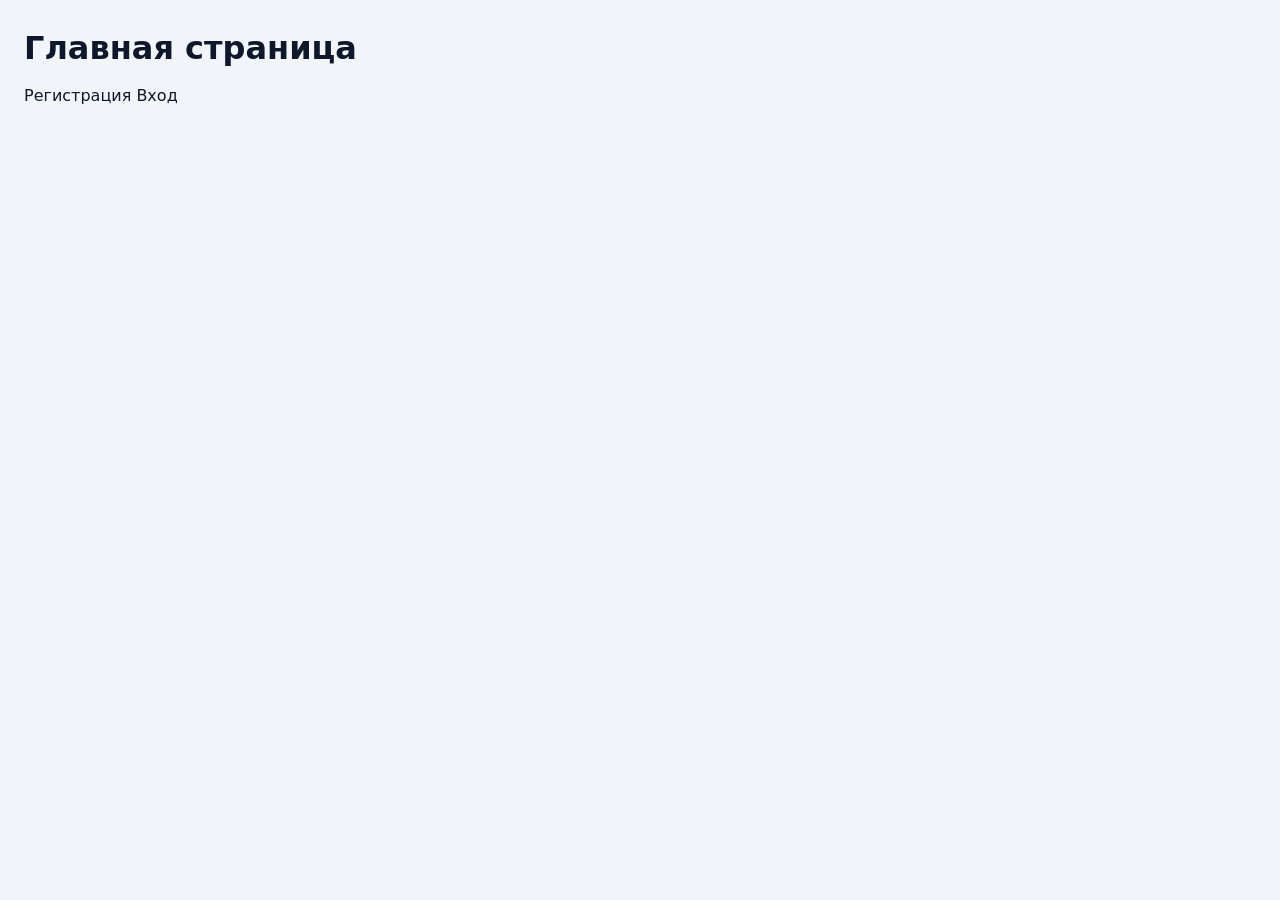
==== templates/index.html @ b749cd7c "Add files via upload" ====
<!DOCTYPE html>
<html lang="ru">
<head>
    <meta charset="UTF-8">
    <meta name="viewport" content="width=device-width, initial-scale=1.0">
    <title>Главная</title>
    <link rel="stylesheet" href="/static/style.css">
</head>
<body>
    <h1>Главная страница</h1>
    <a href="/register">Регистрация</a>
    <a href="/login">Вход</a>
</body>
</html>
---- static/style.css ----
:root {
    --bg: #f1f5f9;
    --panel: #ffffff;
    --panel-soft: #f8fafc;
    --border: #e2e8f0;
    --text: #0f172a;
    --muted: #64748b;
    --primary: #3b82f6;
    --primary-hover: #2563eb;
    --danger: #ef4444;
    --danger-hover: #dc2626;
    --shadow: 0 20px 35px -10px rgba(0, 0, 0, 0.10);
    --radius: 20px;
    --radius-sm: 12px;
}

* {
    margin: 0;
    padding: 0;
    box-sizing: border-box;
}

html, body {
    min-height: 100%;
}

body {
    font-family: system-ui, -apple-system, "Segoe UI", Roboto, sans-serif;
    background: var(--bg);
    color: var(--text);
    line-height: 1.5;
    padding: 24px;
}

a {
    color: inherit;
    text-decoration: none;
}

button,
input,
textarea {
    font: inherit;
}

.container {
    max-width: 1100px;
    margin: 0 auto;
}

.page-card {
    background: var(--panel);
    border-radius: var(--radius);
    box-shadow: var(--shadow);
    border: 1px solid rgba(226, 232, 240, 0.9);
    padding: 24px;
}

.card {
    background: var(--panel-soft);
    border: 1px solid var(--border);
    border-radius: 16px;
    padding: 16px;
    margin-top: 18px;
}

h1, h2, h3 {
    color: var(--text);
    margin-bottom: 12px;
}

p {
    color: var(--muted);
}

.form {
    display: grid;
    gap: 12px;
}

.input,
input[type="text"],
input[type="password"],
input[type="file"] {
    width: 100%;
    padding: 12px 14px;
    border: 1px solid #cbd5e1;
    border-radius: 12px;
    background: #fff;
    outline: none;
}

.input:focus,
input[type="text"]:focus,
input[type="password"]:focus,
input[type="file"]:focus {
    border-color: var(--primary);
    box-shadow: 0 0 0 3px rgba(59, 130, 246, 0.15);
}

.btn {
    display: inline-flex;
    align-items: center;
    justify-content: center;
    gap: 8px;
    padding: 10px 16px;
    border: 0;
    border-radius: 12px;
    background: var(--primary);
    color: #fff;
    cursor: pointer;
    transition: 0.15s ease;
}

.btn:hover {
    background: var(--primary-hover);
}

.btn-danger {
    background: var(--danger);
}

.btn-danger:hover {
    background: var(--danger-hover);
}

.btn-secondary {
    background: #e2e8f0;
    color: #0f172a;
}

.btn-secondary:hover {
    background: #cbd5e1;
}

.actions {
    display: flex;
    gap: 10px;
    flex-wrap: wrap;
    margin-top: 14px;
}

.top-row {
    display: flex;
    gap: 20px;
    align-items: center;
    flex-wrap: wrap;
}

.avatar,
.mini-avatar,
.msg-avatar,
.header-avatar {
    overflow: hidden;
    background: #cbd5e1;
    display: flex;
    align-items: center;
    justify-content: center;
    color: #334155;
    font-weight: 700;
    flex-shrink: 0;
}

.avatar {
    width: 120px;
    height: 120px;
    border-radius: 50%;
    font-size: 42px;
}

.header-avatar {
    width: 40px;
    height: 40px;
    border-radius: 50%;
    font-size: 14px;
    margin-right: 10px;
}

.mini-avatar {
    width: 36px;
    height: 36px;
    border-radius: 50%;
    font-size: 14px;
}

.msg-avatar {
    width: 38px;
    height: 38px;
    border-radius: 50%;
    font-size: 14px;
}

.avatar img,
.mini-avatar img,
.msg-avatar img,
.header-avatar img {
    width: 100%;
    height: 100%;
    object-fit: cover;
}

.gallery {
    display: flex;
    flex-wrap: wrap;
    gap: 16px;
    margin-top: 12px;
}

.photo {
    width: 220px;
    border: 1px solid var(--border);
    border-radius: 16px;
    padding: 12px;
    background: #fff;
    text-align: center;
}

.photo img {
    width: 100%;
    height: 160px;
    object-fit: cover;
    border-radius: 12px;
    margin-bottom: 10px;
}

.top-bar {
    padding: 16px;
    background: #fff;
    border-bottom: 1px solid var(--border);
    display: flex;
    justify-content: space-between;
    align-items: center;
    gap: 12px;
}

.btn-back {
    color: var(--primary);
    font-weight: 600;
}

.btn-back:hover {
    text-decoration: underline;
}

.start-chat-form {
    display: flex;
    gap: 8px;
}

.start-chat-form input {
    padding: 10px 14px;
    border: 1px solid #cbd5e1;
    border-radius: 999px;
    outline: none;
}

.chat-page {
    width: min(1200px, 95vw);
    height: 90vh;
    margin: 0 auto;
    background: #fff;
    border-radius: var(--radius);
    box-shadow: var(--shadow);
    display: flex;
    flex-direction: column;
    overflow: hidden;
}

.chat-wrapper {
    display: flex;
    flex: 1;
    overflow: hidden;
}

.sidebar {
    width: 260px;
    background: var(--panel-soft);
    border-right: 1px solid var(--border);
    padding: 16px;
    overflow-y: auto;
}

.contact-item {
    display: flex;
    align-items: center;
    gap: 10px;
    padding: 10px 12px;
    margin-bottom: 6px;
    border-radius: 12px;
    color: var(--text);
    transition: 0.15s ease;
}

.contact-item:hover {
    background: #e2e8f0;
}

.contact-item.active {
    background: #dbeafe;
    color: #1e40af;
    font-weight: 600;
}

.chat-area {
    flex: 1;
    display: flex;
    flex-direction: column;
    background: #fff;
}

.chat-header {
    padding: 12px 16px;
    border-bottom: 1px solid var(--border);
    display: flex;
    justify-content: space-between;
    align-items: center;
    gap: 12px;
}

.chat-title {
    display: flex;
    align-items: center;
}

.chat-messages {
    flex: 1;
    overflow-y: auto;
    padding: 16px;
    display: flex;
    flex-direction: column;
    gap: 12px;
}

.msg {
    display: flex;
    align-items: flex-end;
    gap: 8px;
    max-width: 75%;
}

.msg.sent {
    align-self: flex-end;
    flex-direction: row-reverse;
}

.msg.received {
    align-self: flex-start;
}

.msg-body {
    display: flex;
    flex-direction: column;
    gap: 4px;
    max-width: 100%;
}

.msg-content {
    display: flex;
    align-items: center;
    gap: 8px;
    background: #f1f5f9;
    padding: 10px 14px;
    border-radius: 18px;
    position: relative;
}

.msg.sent .msg-content {
    background: var(--primary);
    color: #fff;
}

.text {
    word-break: break-word;
}

.time {
    font-size: 12px;
    color: var(--muted);
    margin-left: 8px;
}

.msg-dropdown {
    position: relative;
}

.msg-menu-btn {
    background: none;
    border: none;
    font-size: 18px;
    cursor: pointer;
    padding: 0 4px;
    color: inherit;
    opacity: 0.7;
}

.msg-dropdown-content {
    display: none;
    position: absolute;
    right: 0;
    top: 24px;
    background: #fff;
    box-shadow: 0 5px 15px rgba(0,0,0,0.1);
    border-radius: 10px;
    z-index: 10;
    min-width: 120px;
    overflow: hidden;
}

.msg-dropdown-content.show {
    display: block;
}

.msg-dropdown-content a,
.msg-dropdown-content button {
    display: block;
    width: 100%;
    padding: 10px 12px;
    text-align: left;
    background: none;
    border: none;
    font-size: 14px;
    cursor: pointer;
    color: var(--text);
    text-decoration: none;
}

.msg-dropdown-content a:hover,
.msg-dropdown-content button:hover {
    background: #f1f5f9;
}

.input-area {
    padding: 12px;
    border-top: 1px solid var(--border);
    display: flex;
    gap: 10px;
    background: #fff;
}

.input-area input {
    flex: 1;
    padding: 12px 16px;
    border: 1px solid #cbd5e1;
    border-radius: 999px;
    outline: none;
}

.message-empty {
    color: #94a3b8;
}

.notice {
    color: var(--danger);
    margin-top: 8px;
}

@media (max-width: 900px) {
    body {
        padding: 12px;
    }

    .chat-wrapper {
        flex-direction: column;
    }

    .sidebar {
        width: 100%;
        border-right: none;
        border-bottom: 1px solid var(--border);
    }

    .msg {
        max-width: 92%;
    }
}

@media (max-width: 640px) {
    .top-bar {
        flex-direction: column;
        align-items: stretch;
    }

    .start-chat-form {
        width: 100%;
        flex-direction: column;
    }

    .input-area {
        flex-direction: column;
    }

    .input-area button,
    .start-chat-form button {
        width: 100%;
    }
}
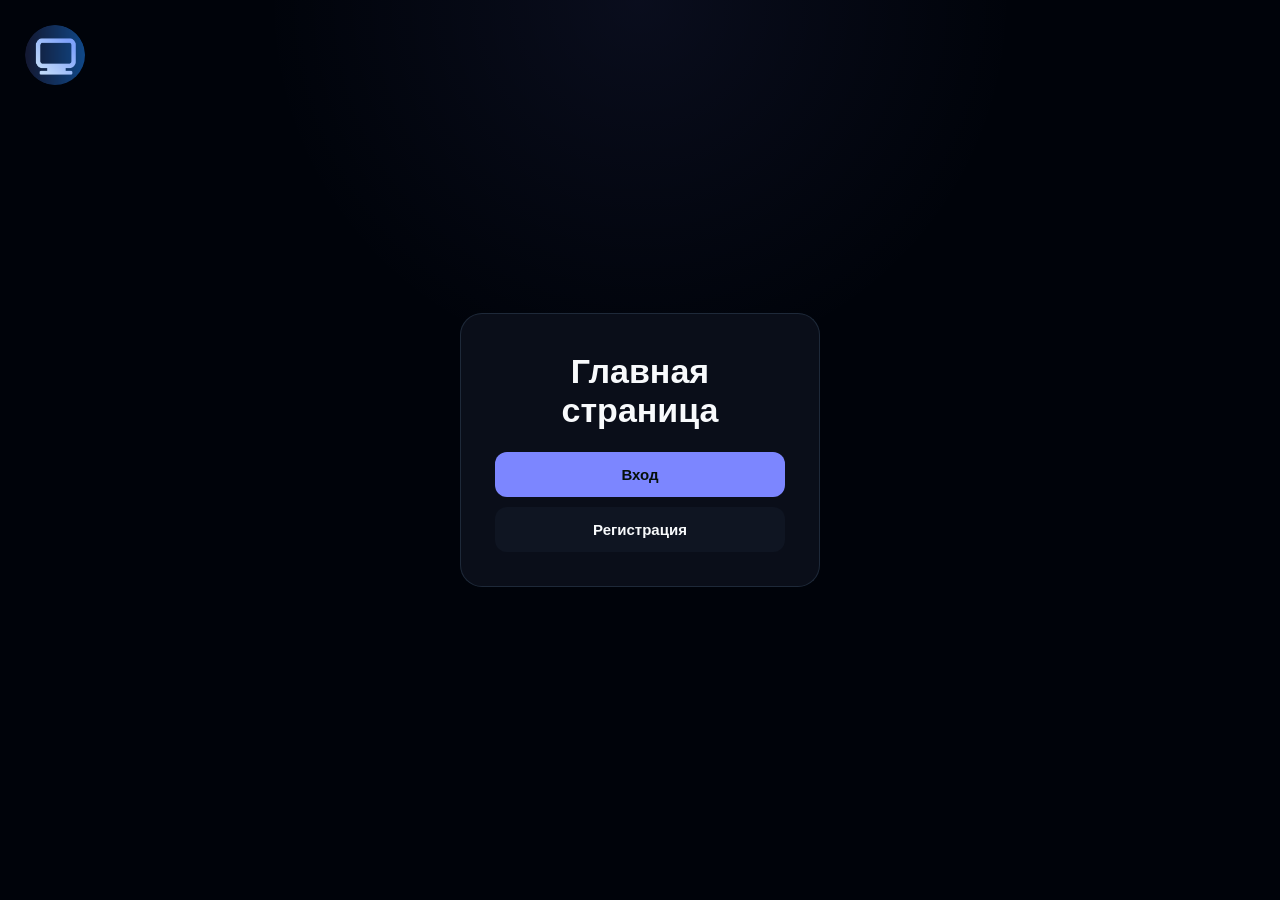
==== commit 1f59d58d: "Update" ====
--- a/templates/index.html
+++ b/templates/index.html
@@ -7,8 +7,13 @@
     <link rel="stylesheet" href="/static/style.css">
 </head>
 <body>
+    <form action="" class="log">
+        <a href="/" class="logo"> 
+            <img src="/static/localka.png" alt="Logo" class="logo-icon"> 
+        </a>    
+    </form>
     <h1>Главная страница</h1>
+    <a href="/login">Вход</a>
     <a href="/register">Регистрация</a>
-    <a href="/login">Вход</a>
 </body>
 </html>
--- a/static/style.css
+++ b/static/style.css
@@ -1,341 +1,597 @@
-:root {
-    --bg: #f1f5f9;
-    --panel: #ffffff;
-    --panel-soft: #f8fafc;
-    --border: #e2e8f0;
-    --text: #0f172a;
-    --muted: #64748b;
-    --primary: #3b82f6;
-    --primary-hover: #2563eb;
-    --danger: #ef4444;
-    --danger-hover: #dc2626;
-    --shadow: 0 20px 35px -10px rgba(0, 0, 0, 0.10);
-    --radius: 20px;
-    --radius-sm: 12px;
-}
-
-* {
+
+*,
+*::before,
+*::after {
     margin: 0;
     padding: 0;
     box-sizing: border-box;
 }
 
-html, body {
+:root {
+    --bg: #00030a;
+    --panel: #0a0e19;
+    --panel-2: #0f1522;
+    --line: #1e2939;
+    --input: #050914;
+
+    --text: #f8fafc;
+    --text-2: #cbd5e1;
+    --muted: #94a3b8;
+
+    --accent: #7c86ff;
+    --accent-2: #151941;
+    --green: #7c86ff;
+    --green-2: #67ea76;
+
+    --red: #db2d2d;
+    --red-2: #f95454;
+
+    --shadow: 0 22px 60px rgba(0, 0, 0, 0.32);
+    --shadow-2: 0 26px 70px rgba(0, 0, 0, 0.45);
+    --radius: 22px;
+    --radius-lg: 24px;
+}
+
+html {
     min-height: 100%;
 }
 
 body {
-    font-family: system-ui, -apple-system, "Segoe UI", Roboto, sans-serif;
-    background: var(--bg);
-    color: var(--text);
-    line-height: 1.5;
+    min-height: 100vh;
+    font-family: Arial, sans-serif;
+    background:
+        radial-gradient(circle at top, rgba(124, 134, 255, 0.08), transparent 34%),
+        var(--bg);
+    color: var(--text);
+}
+
+a {
+    color: var(--accent);
+    text-decoration: none;
+    transition: 0.25s ease;
+}
+
+a:hover {
+    color: var(--text);
+}
+
+button,
+.btn,
+.btn-back {
+    border: none;
+    outline: none;
+    cursor: pointer;
+    display: inline-block;
+    background: var(--panel-2);
+    color: var(--text);
+    padding: 12px 18px;
+    border-radius: 12px;
+    font-size: 15px;
+    font-weight: 700;
+    text-align: center;
+    transition: background 0.25s ease, color 0.25s ease, transform 0.2s ease, box-shadow 0.25s ease;
+}
+
+button:hover,
+.btn:hover,
+.btn-back:hover {
+    background: var(--accent-2);
+    color: var(--accent);
+    transform: translateY(-2px);
+    box-shadow: 0 10px 22px rgba(124, 134, 255, 0.18);
+}
+
+button:active,
+.btn:active,
+.btn-back:active {
+    transform: scale(0.98);
+}
+
+input {
+    width: 100%;
+    background: var(--input);
+    color: var(--text);
+    border: 1px solid var(--line);
+    border-radius: 12px;
+    padding: 13px 15px;
+    font-size: 15px;
+    outline: none;
+    transition: border-color 0.25s ease, box-shadow 0.25s ease;
+}
+
+input::placeholder {
+    color: var(--muted);
+}
+
+input:focus {
+    border-color: var(--accent);
+    box-shadow: 0 0 0 4px rgba(124, 134, 255, 0.13);
+}
+
+input[type="file"] {
+    padding: 11px;
+    color: var(--text-2);
+}
+
+input[type="file"]::file-selector-button {
+    border: none;
+    margin-right: 12px;
+    padding: 10px 12px;
+    border-radius: 10px;
+    background: var(--accent-2);
+    color: var(--accent);
+    font-weight: 700;
+    cursor: pointer;
+}
+
+
+body:has(> a[href="/register"]):has(> a[href="/login"]):not(:has(.page)) {
+    display: flex;
+    justify-content: center;
+    align-items: center;
+    flex-direction: column;
     padding: 24px;
 }
 
-a {
-    color: inherit;
-    text-decoration: none;
-}
-
-button,
-input,
-textarea {
-    font: inherit;
-}
-
-.container {
-    max-width: 1100px;
+body:has(> a[href="/register"]):has(> a[href="/login"]):not(:has(.page)) > h1 {
+    width: 360px;
+    background: var(--panel);
+    border: 1px solid var(--line);
+    border-bottom: none;
+    border-radius: 22px 22px 0 0;
+    padding: 38px 34px 18px;
+    text-align: center;
+    font-size: 34px;
+    line-height: 1.15;
+    color: var(--text);
+    animation: fadeInUp 0.45s ease;
+}
+
+body:has(> a[href="/register"]):has(> a[href="/login"]):not(:has(.page)) > a {
+    width: 360px;
+    display: block;
+    background: var(--panel);
+    border-left: 1px solid var(--line);
+    border-right: 1px solid var(--line);
+    padding: 0 34px 10px;
+    color: var(--text);
+    text-align: center;
+    font-size: 0;
+    font-weight: 700;
+    animation: fadeInUp 0.45s ease;
+}
+
+body:has(> a[href="/register"]):has(> a[href="/login"]):not(:has(.page)) > a:first-of-type {
+    padding-top: 4px;
+}
+
+body:has(> a[href="/register"]):has(> a[href="/login"]):not(:has(.page)) > a:last-of-type {
+    border-bottom: 1px solid var(--line);
+    border-radius: 0 0 22px 22px;
+    padding-bottom: 34px;
+}
+
+body:has(> a[href="/register"]):has(> a[href="/login"]):not(:has(.page)) > a::before {
+    display: block;
+    padding: 14px;
+    border-radius: 12px;
+    font-size: 15px;
+    font-weight: 700;
+    transition: 0.25s ease;
+}
+
+body:has(> a[href="/register"]):has(> a[href="/login"]):not(:has(.page)) > a[href="/register"]::before {
+    content: "Регистрация";
+    background: var(--panel-2);
+    color: var(--text);
+}
+
+body:has(> a[href="/register"]):has(> a[href="/login"]):not(:has(.page)) > a[href="/login"]::before {
+    content: "Вход";
+    background: var(--green);
+    color: #061009;
+}
+
+body:has(> a[href="/register"]):has(> a[href="/login"]):not(:has(.page)) > a:hover::before {
+    transform: translateY(-2px);
+}
+
+body:has(> a[href="/register"]):has(> a[href="/login"]):not(:has(.page)) > a[href="/register"]:hover::before {
+    background: var(--accent-2);
+    color: var(--accent);
+    box-shadow: 0 10px 22px rgba(124, 134, 255, 0.18);
+}
+
+body:has(> a[href="/register"]):has(> a[href="/login"]):not(:has(.page)) > a[href="/login"]:hover::before {
+    background: var(--green-2);
+    color: #061009;
+    box-shadow: 0 10px 22px rgba(103, 234, 118, 0.18);
+}
+
+
+body:has(> form[action="/logins"]),
+body:has(> form[action="/add_user"]) {
+    display: flex;
+    justify-content: center;
+    align-items: center;
+    flex-direction: column;
+    padding: 24px;
+}
+
+body:has(> form[action="/logins"]) > h1,
+body:has(> form[action="/add_user"]) > h1 {
+    width: 380px;
+    background: var(--panel);
+    border: 1px solid var(--line);
+    border-bottom: none;
+    border-radius: 22px 22px 0 0;
+    padding: 38px 34px 24px;
+    text-align: center;
+    font-size: 34px;
+    line-height: 1.15;
+    color: var(--text);
+    animation: fadeInUp 0.45s ease;
+}
+
+body:has(> form[action="/logins"]) > p,
+body:has(> form[action="/add_user"]) > p {
+    width: 380px;
+    background: var(--panel);
+    border-left: 1px solid var(--line);
+    border-right: 1px solid var(--line);
+    padding: 0 34px 14px;
+    color: var(--red-2) !important;
+    text-align: center;
+    font-size: 15px;
+    font-weight: 700;
+}
+
+body:has(> form[action="/logins"]) > form,
+body:has(> form[action="/add_user"]) > form {
+    width: 380px;
+    background: var(--panel);
+    border-left: 1px solid var(--line);
+    border-right: 1px solid var(--line);
+    padding: 0 34px 18px;
+    display: flex;
+    flex-direction: column;
+    gap: 15px;
+}
+
+body:has(> form[action="/logins"]) > form button,
+body:has(> form[action="/add_user"]) > form button {
+    width: 100%;
+    margin-top: 12px;
+}
+
+body:has(> form[action="/logins"]) > a[href="/register"],
+body:has(> form[action="/add_user"]) > a[href="/login"] {
+    width: 380px;
+    display: block;
+    background: var(--panel);
+    border: 1px solid var(--line);
+    border-top: none;
+    border-radius: 0 0 22px 22px;
+    padding: 0 34px 38px;
+    color: transparent;
+    font-size: 0;
+}
+
+body:has(> form[action="/logins"]) > a[href="/register"]::before,
+body:has(> form[action="/add_user"]) > a[href="/login"]::before {
+    display: block;
+    width: 100%;
+    padding: 14px 18px;
+    border-radius: 12px;
+    font-size: 15px;
+    font-weight: 700;
+    text-align: center;
+    transition: 0.25s ease;
+}
+
+body:has(> form[action="/logins"]) > a[href="/register"]::before {
+    content: "Регистрация";
+    background: var(--green);
+    color: #061009;
+}
+
+body:has(> form[action="/add_user"]) > a[href="/login"]::before {
+    content: "Войти";
+    background: var(--green);
+    color: #061009;
+}
+
+body:has(> form[action="/logins"]) > a[href="/register"]:hover::before,
+body:has(> form[action="/add_user"]) > a[href="/login"]:hover::before {
+    background: var(--green-2);
+    transform: translateY(-2px);
+    box-shadow: 0 10px 22px rgba(103, 234, 118, 0.18);
+}
+
+body:has(.page):has(.top):has(.card) {
+    background:
+        radial-gradient(circle at top left, rgba(124, 134, 255, 0.08), transparent 28%),
+        var(--bg);
+}
+
+.page {
+    width: min(1120px, 100%);
     margin: 0 auto;
-}
-
-.page-card {
-    background: var(--panel);
-    border-radius: var(--radius);
+    padding: 32px 20px;
+}
+
+.top {
+    display: flex;
+    align-items: center;
+    gap: 22px;
+    background: var(--panel);
+    border: 1px solid var(--line);
+    border-radius: var(--radius-lg);
+    padding: 24px;
+    margin-bottom: 22px;
     box-shadow: var(--shadow);
-    border: 1px solid rgba(226, 232, 240, 0.9);
-    padding: 24px;
-}
-
-.card {
-    background: var(--panel-soft);
-    border: 1px solid var(--border);
-    border-radius: 16px;
-    padding: 16px;
-    margin-top: 18px;
-}
-
-h1, h2, h3 {
-    color: var(--text);
-    margin-bottom: 12px;
-}
-
-p {
-    color: var(--muted);
-}
-
-.form {
+    animation: fadeInUp 0.45s ease;
+}
+
+.avatar,
+.mini-avatar,
+.header-avatar,
+.msg-avatar {
+    flex: 0 0 auto;
     display: grid;
-    gap: 12px;
-}
-
-.input,
-input[type="text"],
-input[type="password"],
-input[type="file"] {
+    place-items: center;
+    background: var(--accent-2);
+    color: var(--accent);
+    border: 1px solid rgba(124, 134, 255, 0.35);
+    overflow: hidden;
+    font-weight: 800;
+}
+
+.avatar {
+    width: 92px;
+    height: 92px;
+    border-radius: 24px;
+    font-size: 36px;
+}
+
+.avatar img,
+.mini-avatar img,
+.header-avatar img,
+.msg-avatar img {
     width: 100%;
-    padding: 12px 14px;
-    border: 1px solid #cbd5e1;
-    border-radius: 12px;
-    background: #fff;
-    outline: none;
-}
-
-.input:focus,
-input[type="text"]:focus,
-input[type="password"]:focus,
-input[type="file"]:focus {
-    border-color: var(--primary);
-    box-shadow: 0 0 0 3px rgba(59, 130, 246, 0.15);
-}
-
-.btn {
-    display: inline-flex;
-    align-items: center;
-    justify-content: center;
-    gap: 8px;
-    padding: 10px 16px;
-    border: 0;
-    border-radius: 12px;
-    background: var(--primary);
-    color: #fff;
-    cursor: pointer;
-    transition: 0.15s ease;
-}
-
-.btn:hover {
-    background: var(--primary-hover);
-}
-
-.btn-danger {
-    background: var(--danger);
-}
-
-.btn-danger:hover {
-    background: var(--danger-hover);
-}
-
-.btn-secondary {
-    background: #e2e8f0;
-    color: #0f172a;
-}
-
-.btn-secondary:hover {
-    background: #cbd5e1;
+    height: 100%;
+    object-fit: cover;
 }
 
 .actions {
     display: flex;
     gap: 10px;
     flex-wrap: wrap;
-    margin-top: 14px;
-}
-
-.top-row {
-    display: flex;
-    gap: 20px;
+}
+
+.actions .btn {
+    margin-top: 8px;
+}
+
+.danger,
+.btn.danger,
+.btn-delete {
+    background: var(--red);
+    color: white;
+}
+
+.danger:hover,
+.btn.danger:hover,
+.btn-delete:hover {
+    background: var(--red-2);
+    color: white;
+    box-shadow: 0 10px 22px rgba(249, 84, 84, 0.18);
+}
+
+.card {
+    background: var(--panel);
+    border: 1px solid var(--line);
+    border-radius: var(--radius);
+    padding: 22px;
+    margin-bottom: 20px;
+    animation: fadeInUp 0.45s ease;
+}
+
+.card h3 {
+    color: var(--text);
+    font-size: 22px;
+    margin-top: 0 !important;
+    margin-bottom: 14px !important;
+}
+
+.card form button {
+    min-width: 170px;
+}
+
+.gallery {
+    display: flex;
+    flex-wrap: wrap;
+    gap: 18px;
+}
+
+.photo {
+    width: 220px;
+    background: var(--input);
+    border: 1px solid var(--line);
+    border-radius: 18px;
+    padding: 12px;
+}
+
+.photo img {
+    width: 100%;
+    height: 180px;
+    display: block;
+    object-fit: cover;
+    border-radius: 14px;
+    border: 1px solid var(--line);
+    margin-bottom: 12px;
+}
+
+.photo form button {
+    width: 100%;
+}
+
+
+body:has(.chat-wrapper) .page {
+    width: 100%;
+    max-width: none;
+    min-height: 100vh;
+    padding: 20px;
+}
+
+.top-bar {
+    width: min(1220px, 100%);
+    margin: 0 auto 18px;
+    display: flex;
     align-items: center;
-    flex-wrap: wrap;
-}
-
-.avatar,
-.mini-avatar,
-.msg-avatar,
-.header-avatar {
+    gap: 14px;
+}
+
+.btn-back {
+    white-space: nowrap;
+}
+
+.start-chat-form {
+    flex: 1;
+    background: var(--panel);
+    border: 1px solid var(--line);
+    border-radius: 18px;
+    padding: 12px;
+    display: flex;
+    gap: 10px;
+}
+
+.start-chat-form input {
+    flex: 1;
+    min-width: 0;
+}
+
+.start-chat-form button {
+    white-space: nowrap;
+}
+
+.chat-wrapper {
+    width: min(1220px, 100%);
+    height: 760px;
+    margin: 0 auto;
+    display: grid;
+    grid-template-columns: 300px minmax(0, 1fr);
+    background: var(--bg);
+    border: 1px solid var(--line);
+    border-radius: 24px;
     overflow: hidden;
-    background: #cbd5e1;
+    box-shadow: var(--shadow-2);
+}
+
+.sidebar {
+    background: var(--panel);
+    border-right: 1px solid var(--line);
+    padding: 18px;
+    overflow-y: auto;
+}
+
+.sidebar h3 {
+    color: var(--muted) !important;
+    font-size: 13px !important;
+    margin-bottom: 15px !important;
+    text-transform: uppercase;
+}
+
+.contact-item {
     display: flex;
     align-items: center;
-    justify-content: center;
-    color: #334155;
-    font-weight: 700;
-    flex-shrink: 0;
-}
-
-.avatar {
-    width: 120px;
-    height: 120px;
-    border-radius: 50%;
-    font-size: 42px;
-}
-
-.header-avatar {
-    width: 40px;
-    height: 40px;
-    border-radius: 50%;
-    font-size: 14px;
-    margin-right: 10px;
+    gap: 12px;
+    color: var(--text);
+    padding: 12px;
+    border-radius: 16px;
+    margin-bottom: 8px;
+    transition: 0.25s ease;
+}
+
+.contact-item:hover {
+    background: var(--panel-2);
+    color: var(--accent);
+}
+
+.contact-item.active {
+    background: var(--accent-2);
+    color: var(--accent);
+    border: 1px solid rgba(124, 134, 255, 0.4);
 }
 
 .mini-avatar {
-    width: 36px;
-    height: 36px;
-    border-radius: 50%;
-    font-size: 14px;
-}
-
-.msg-avatar {
     width: 38px;
     height: 38px;
     border-radius: 50%;
-    font-size: 14px;
-}
-
-.avatar img,
-.mini-avatar img,
-.msg-avatar img,
-.header-avatar img {
-    width: 100%;
-    height: 100%;
-    object-fit: cover;
-}
-
-.gallery {
-    display: flex;
-    flex-wrap: wrap;
-    gap: 16px;
-    margin-top: 12px;
-}
-
-.photo {
-    width: 220px;
-    border: 1px solid var(--border);
-    border-radius: 16px;
-    padding: 12px;
-    background: #fff;
-    text-align: center;
-}
-
-.photo img {
-    width: 100%;
-    height: 160px;
-    object-fit: cover;
-    border-radius: 12px;
-    margin-bottom: 10px;
-}
-
-.top-bar {
-    padding: 16px;
-    background: #fff;
-    border-bottom: 1px solid var(--border);
-    display: flex;
+}
+
+.contact-item span {
+    min-width: 0;
+    overflow: hidden;
+    text-overflow: ellipsis;
+    white-space: nowrap;
+}
+
+.chat-area {
+    min-width: 0;
+    display: flex;
+    flex-direction: column;
+    background:
+        radial-gradient(circle at center, rgba(124, 134, 255, 0.06), transparent 35%),
+        var(--bg);
+    height: 100%;             
+    overflow: hidden;           
+}
+
+.chat-header {
+    min-height: 76px;
+    padding: 18px 22px;
+    border-bottom: 1px solid var(--line);
+    background: rgba(10, 14, 25, 0.9);
+    display: flex;
+    align-items: center;
     justify-content: space-between;
+    gap: 18px;
+}
+
+.chat-title {
+    display: flex;
     align-items: center;
     gap: 12px;
-}
-
-.btn-back {
-    color: var(--primary);
-    font-weight: 600;
-}
-
-.btn-back:hover {
-    text-decoration: underline;
-}
-
-.start-chat-form {
-    display: flex;
-    gap: 8px;
-}
-
-.start-chat-form input {
-    padding: 10px 14px;
-    border: 1px solid #cbd5e1;
-    border-radius: 999px;
-    outline: none;
-}
-
-.chat-page {
-    width: min(1200px, 95vw);
-    height: 90vh;
-    margin: 0 auto;
-    background: #fff;
-    border-radius: var(--radius);
-    box-shadow: var(--shadow);
-    display: flex;
-    flex-direction: column;
-    overflow: hidden;
-}
-
-.chat-wrapper {
-    display: flex;
-    flex: 1;
-    overflow: hidden;
-}
-
-.sidebar {
-    width: 260px;
-    background: var(--panel-soft);
-    border-right: 1px solid var(--border);
-    padding: 16px;
-    overflow-y: auto;
-}
-
-.contact-item {
-    display: flex;
-    align-items: center;
-    gap: 10px;
-    padding: 10px 12px;
-    margin-bottom: 6px;
-    border-radius: 12px;
-    color: var(--text);
-    transition: 0.15s ease;
-}
-
-.contact-item:hover {
-    background: #e2e8f0;
-}
-
-.contact-item.active {
-    background: #dbeafe;
-    color: #1e40af;
-    font-weight: 600;
-}
-
-.chat-area {
-    flex: 1;
-    display: flex;
-    flex-direction: column;
-    background: #fff;
-}
-
-.chat-header {
-    padding: 12px 16px;
-    border-bottom: 1px solid var(--border);
-    display: flex;
-    justify-content: space-between;
-    align-items: center;
-    gap: 12px;
-}
-
-.chat-title {
-    display: flex;
-    align-items: center;
+    color: var(--text);
+    font-size: 18px;
+}
+
+.header-avatar {
+    width: 44px;
+    height: 44px;
+    border-radius: 50%;
+}
+
+.btn-delete {
+    white-space: nowrap;
 }
 
 .chat-messages {
     flex: 1;
     overflow-y: auto;
-    padding: 16px;
+    padding: 22px;
     display: flex;
     flex-direction: column;
-    gap: 12px;
+    gap: 14px;
+    min-height: 0;         
 }
 
 .msg {
     display: flex;
     align-items: flex-end;
-    gap: 8px;
-    max-width: 75%;
+    gap: 10px;
+    max-width: 78%;
 }
 
 .msg.sent {
@@ -347,63 +603,82 @@
     align-self: flex-start;
 }
 
+.msg-avatar {
+    width: 34px;
+    height: 34px;
+    border-radius: 50%;
+    font-size: 14px;
+}
+
 .msg-body {
-    display: flex;
-    flex-direction: column;
-    gap: 4px;
-    max-width: 100%;
+    min-width: 0;
 }
 
 .msg-content {
-    display: flex;
-    align-items: center;
-    gap: 8px;
-    background: #f1f5f9;
-    padding: 10px 14px;
+    position: relative;
+    background: var(--panel-2);
+    color: var(--text);
+    border: 1px solid var(--line);
     border-radius: 18px;
-    position: relative;
+    padding: 12px 42px 12px 14px;
+    line-height: 1.45;
+    word-wrap: break-word;
 }
 
 .msg.sent .msg-content {
-    background: var(--primary);
-    color: #fff;
+    background: var(--accent-2);
+    border-color: rgba(124, 134, 255, 0.4);
 }
 
 .text {
-    word-break: break-word;
+    white-space: pre-wrap;
 }
 
 .time {
+    color: var(--muted) !important;
     font-size: 12px;
+    margin-top: 5px;
+}
+
+.msg.sent .time {
+    text-align: right;
+}
+
+.msg-dropdown {
+    position: absolute;
+    top: 6px;
+    right: 8px;
+}
+
+.msg-menu-btn {
+    width: 28px;
+    height: 28px;
+    padding: 0;
+    border-radius: 50%;
+    background: transparent;
     color: var(--muted);
-    margin-left: 8px;
-}
-
-.msg-dropdown {
-    position: relative;
-}
-
-.msg-menu-btn {
-    background: none;
-    border: none;
-    font-size: 18px;
-    cursor: pointer;
-    padding: 0 4px;
-    color: inherit;
-    opacity: 0.7;
+    box-shadow: none;
+}
+
+.msg-menu-btn:hover {
+    background: rgba(124, 134, 255, 0.12);
+    color: var(--accent);
+    transform: none;
+    box-shadow: none;
 }
 
 .msg-dropdown-content {
     display: none;
     position: absolute;
+    top: 32px;
     right: 0;
-    top: 24px;
-    background: #fff;
-    box-shadow: 0 5px 15px rgba(0,0,0,0.1);
-    border-radius: 10px;
+    min-width: 145px;
+    background: var(--panel);
+    border: 1px solid var(--line);
+    border-radius: 14px;
+    overflow: hidden;
     z-index: 10;
-    min-width: 120px;
-    overflow: hidden;
+    box-shadow: 0 16px 38px rgba(0, 0, 0, 0.35);
 }
 
 .msg-dropdown-content.show {
@@ -412,85 +687,162 @@
 
 .msg-dropdown-content a,
 .msg-dropdown-content button {
+    width: 100%;
     display: block;
-    width: 100%;
+    text-align: left;
     padding: 10px 12px;
-    text-align: left;
-    background: none;
-    border: none;
+    border-radius: 0;
+    background: transparent;
+    color: var(--text);
     font-size: 14px;
-    cursor: pointer;
-    color: var(--text);
-    text-decoration: none;
+    box-shadow: none;
 }
 
 .msg-dropdown-content a:hover,
 .msg-dropdown-content button:hover {
-    background: #f1f5f9;
+    background: var(--accent-2);
+    color: var(--accent);
+    transform: none;
+    box-shadow: none;
 }
 
 .input-area {
-    padding: 12px;
-    border-top: 1px solid var(--border);
-    display: flex;
-    gap: 10px;
-    background: #fff;
-}
-
-.input-area input {
+    display: flex;
+    gap: 12px;
+    padding: 18px;
+    border-top: 1px solid var(--line);
+    background: var(--panel);
+    flex-shrink: 0;    
+}
+
+.input-area input[type="text"] {
     flex: 1;
-    padding: 12px 16px;
-    border: 1px solid #cbd5e1;
-    border-radius: 999px;
-    outline: none;
-}
-
-.message-empty {
-    color: #94a3b8;
-}
-
-.notice {
-    color: var(--danger);
-    margin-top: 8px;
-}
-
-@media (max-width: 900px) {
-    body {
-        padding: 12px;
-    }
-
-    .chat-wrapper {
-        flex-direction: column;
-    }
-
-    .sidebar {
-        width: 100%;
-        border-right: none;
-        border-bottom: 1px solid var(--border);
-    }
-
-    .msg {
-        max-width: 92%;
-    }
-}
-
-@media (max-width: 640px) {
+    min-width: 0;
+}
+
+.input-area button {
+    background: var(--green);
+    color: #061009;
+}
+
+.input-area button:hover {
+    background: var(--green-2);
+    color: #061009;
+    box-shadow: 0 10px 22px rgba(103, 234, 118, 0.18);
+}
+
+@media (max-width: 850px) {
     .top-bar {
         flex-direction: column;
         align-items: stretch;
     }
 
     .start-chat-form {
+        flex-direction: column;
+    }
+
+    .chat-wrapper {
+        grid-template-columns: 1fr;
+        height: auto;
+        min-height: 760px;
+    }
+
+    .sidebar {
+        border-right: none;
+        border-bottom: 1px solid var(--line);
+        max-height: 240px;
+    }
+
+    .chat-header {
+        flex-direction: column;
+        align-items: flex-start;
+    }
+
+    .msg {
+        max-width: 92%;
+    }
+}
+
+@media (max-width: 520px) {
+    body:has(> a[href="/register"]):has(> a[href="/login"]):not(:has(.page)) > h1,
+    body:has(> a[href="/register"]):has(> a[href="/login"]):not(:has(.page)) > a,
+    body:has(> form[action="/logins"]) > h1,
+    body:has(> form[action="/logins"]) > p,
+    body:has(> form[action="/logins"]) > form,
+    body:has(> form[action="/logins"]) > a[href="/register"],
+    body:has(> form[action="/add_user"]) > h1,
+    body:has(> form[action="/add_user"]) > p,
+    body:has(> form[action="/add_user"]) > form,
+    body:has(> form[action="/add_user"]) > a[href="/login"] {
+        width: calc(100vw - 32px);
+    }
+
+    .top {
+        flex-direction: column;
+        align-items: flex-start;
+    }
+
+    .avatar {
+        width: 76px;
+        height: 76px;
+    }
+
+    .actions {
         width: 100%;
         flex-direction: column;
     }
 
+    .actions .btn {
+        width: 100%;
+    }
+
+    .card {
+        padding: 18px;
+    }
+
+    .photo {
+        width: 100%;
+    }
+
     .input-area {
         flex-direction: column;
     }
-
-    .input-area button,
-    .start-chat-form button {
-        width: 100%;
+}
+.logo {
+    position: fixed;
+    top: 25px;
+    left: 25px;
+    z-index: 1000;
+    display: flex;
+    align-items: center;
+    gap: 12px;
+    text-decoration: none;
+    transition: 0.3s ease;
+    
+}
+
+.logo-icon {
+    width: 60px;
+    height: 60px;
+    border-radius: 50% !important; 
+    object-fit: cover;
+    background: transparent !important;
+}
+.log {
+    position: fixed;
+    top: 25px;
+    left: 0px;
+    z-index: 1000;
+}
+
+
+@keyframes fadeInUp {
+    from {
+        opacity: 0;
+        transform: translateY(18px);
+    }
+    to {
+        opacity: 1;
+        transform: translateY(0);
     }
 }
